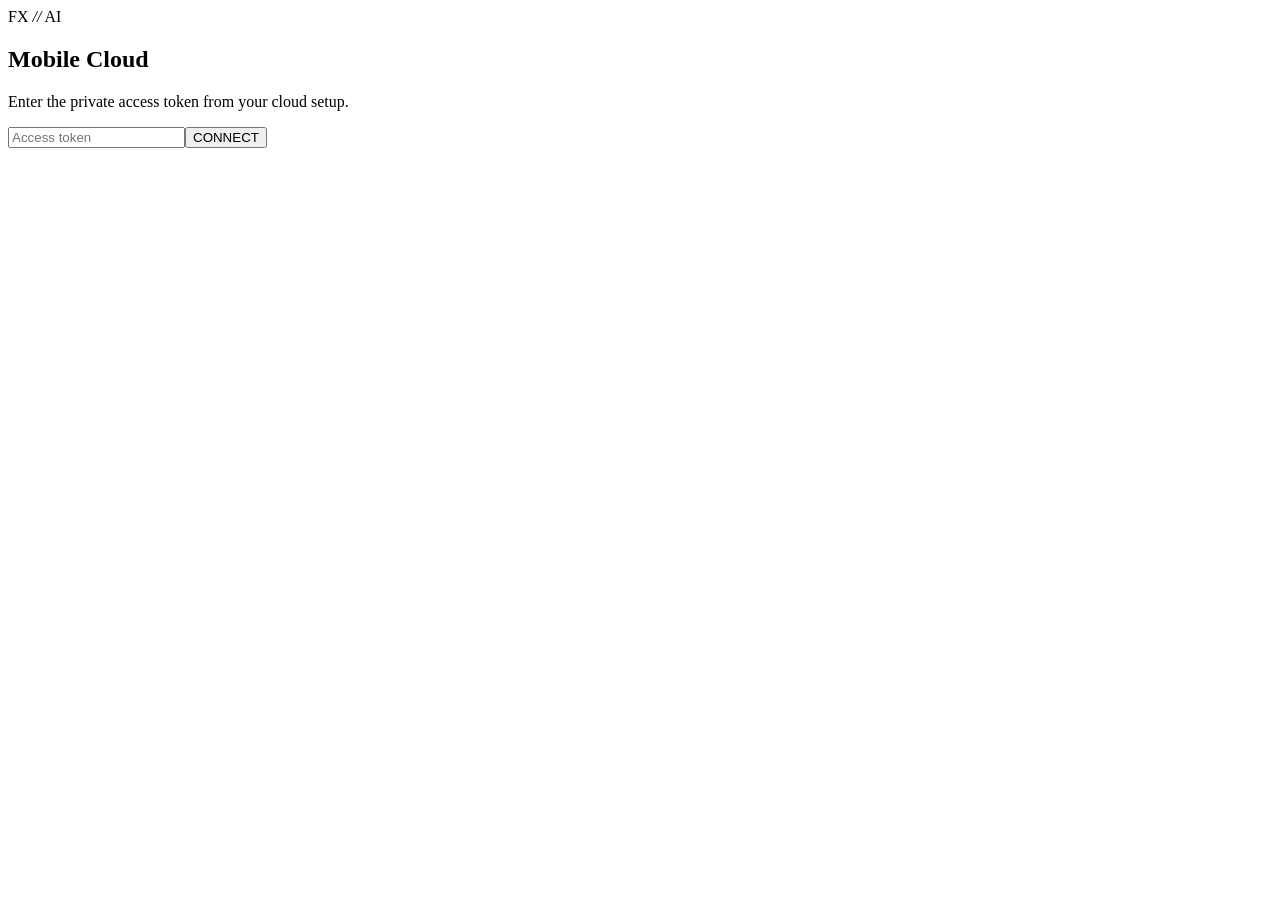
==== mobile_cloud/web/index.html @ b252f6df "Add v2.8.0 Mobile Cloud Beta" ====
<!doctype html>
<html lang="en"><head><meta charset="utf-8"><meta name="viewport" content="width=device-width,initial-scale=1,viewport-fit=cover"><meta name="theme-color" content="#07131d"><meta name="apple-mobile-web-app-capable" content="yes"><meta name="apple-mobile-web-app-status-bar-style" content="black-translucent"><title>FX // AI Mobile</title><link rel="manifest" href="/manifest.webmanifest"><link rel="stylesheet" href="/app.css"></head><body>
<section id="login" class="login"><div class="login-card"><div class="brand">FX <i>//</i> AI</div><h1>Mobile Cloud</h1><p>Enter the private access token from your cloud setup.</p><input id="token" type="password" autocomplete="current-password" placeholder="Access token"><button id="connect" class="primary">CONNECT</button><small id="login-error"></small></div></section>
<div id="app" hidden><header><div><div class="brand">FX <i>//</i> AI</div><span id="cloud-state">CLOUD CONNECTING</span></div><button id="reload" class="icon">↻</button></header><main>
<section id="dashboard" class="page active"><div class="hero"><div><small>PAPER EQUITY</small><strong id="equity">$0.00</strong><span id="pnl">$0.00 session P/L</span></div><div id="ai-orb" class="orb"><b>AI</b><small>PAUSED</small></div></div><div class="controls"><button id="start" class="start">START AI</button><button id="pause">PAUSE</button><button id="close-all" class="danger">CLOSE ALL</button></div><div class="status-card"><small>AI STATUS</small><p id="status">Waiting for cloud engine…</p></div><div class="metrics"><article><small>BALANCE</small><b id="balance">$0</b></article><article><small>OPEN</small><b id="open">0/5</b></article><article><small>REALIZED</small><b id="realized">$0</b></article><article><small>SHADOW</small><b id="neural">0 samples</b></article></div><h2>Top AI opportunities</h2><div id="top-markets" class="stack"></div></section>
<section id="markets" class="page"><div class="page-title"><div><small>LIVE SCANNER</small><h1>Markets</h1></div><input id="search" placeholder="Search"></div><div id="market-list" class="stack"></div></section>
<section id="positions" class="page"><div class="page-title"><div><small>PAPER PORTFOLIO</small><h1>Positions</h1></div></div><div id="position-list" class="stack empty"></div><h2>Closed trades</h2><div id="trade-list" class="stack"></div></section>
<section id="settings" class="page"><div class="page-title"><div><small>CLOUD CONTROL</small><h1>Settings</h1></div></div><div class="settings-card"><label>Paper capital (USD)</label><input id="capital" type="number" min="1000" max="100000" step="1000"><button id="new-session" class="primary">START NEW PAPER SESSION</button><p>This resets the visible paper balance and positions. Historical AI research stays preserved.</p></div><div class="safety"><b>100% PAPER ONLY</b><span>No broker-order endpoint exists in this mobile build. Neural Edge remains Shadow-only.</span></div><button id="logout" class="logout">LOG OUT THIS DEVICE</button></section>
</main><nav><button data-page="dashboard" class="active"><span>⌂</span>Home</button><button data-page="markets"><span>⌁</span>Markets</button><button data-page="positions"><span>▤</span>Trades</button><button data-page="settings"><span>⚙</span>Settings</button></nav></div><script src="/app.js"></script></body></html>
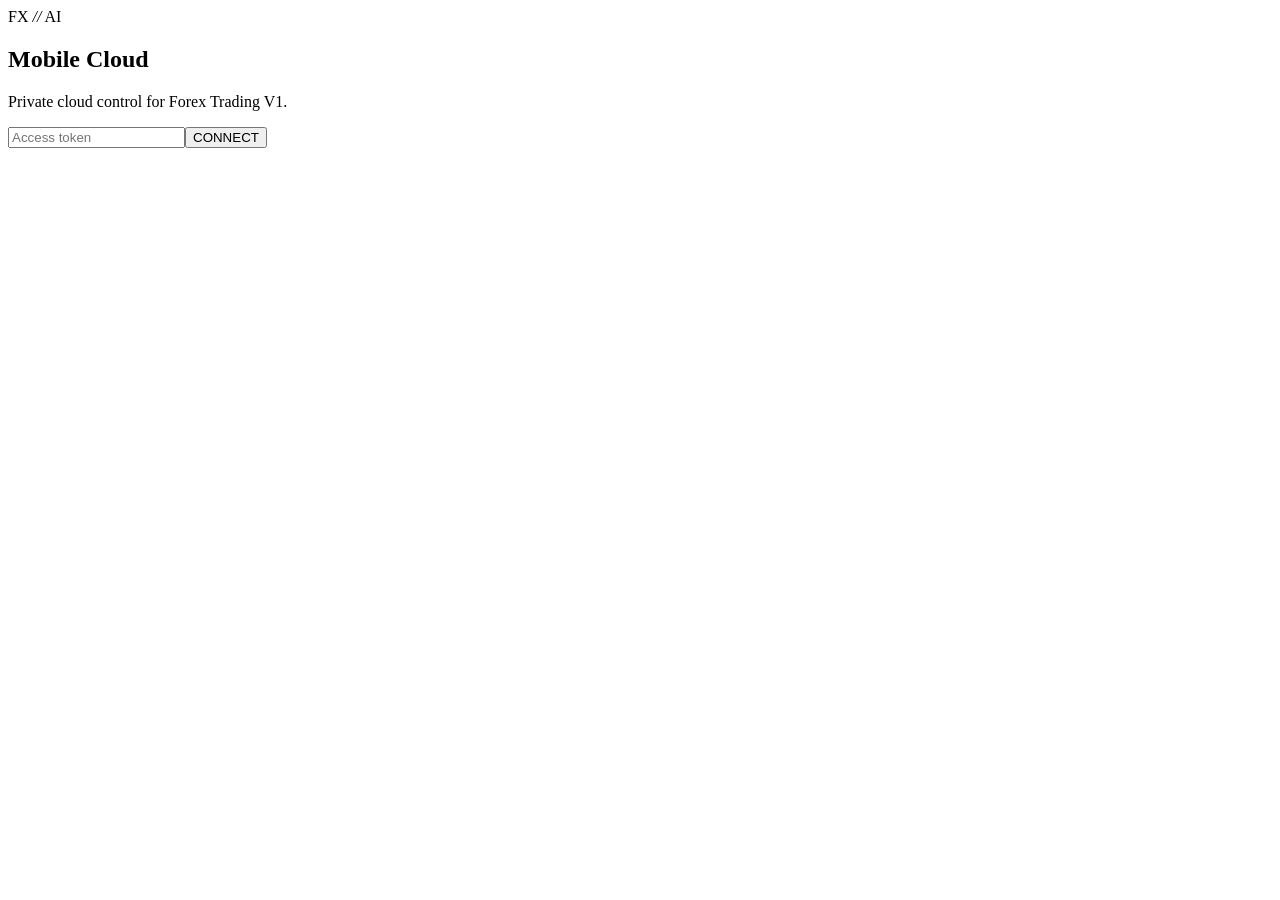
==== commit b2a56602: "Build v2.9.0 full Mobile Cloud PWA with server engine and Shadow Lab" ====
--- a/mobile_cloud/web/index.html
+++ b/mobile_cloud/web/index.html
@@ -1,9 +1,8 @@
-<!doctype html>
-<html lang="en"><head><meta charset="utf-8"><meta name="viewport" content="width=device-width,initial-scale=1,viewport-fit=cover"><meta name="theme-color" content="#07131d"><meta name="apple-mobile-web-app-capable" content="yes"><meta name="apple-mobile-web-app-status-bar-style" content="black-translucent"><title>FX // AI Mobile</title><link rel="manifest" href="/manifest.webmanifest"><link rel="stylesheet" href="/app.css"></head><body>
-<section id="login" class="login"><div class="login-card"><div class="brand">FX <i>//</i> AI</div><h1>Mobile Cloud</h1><p>Enter the private access token from your cloud setup.</p><input id="token" type="password" autocomplete="current-password" placeholder="Access token"><button id="connect" class="primary">CONNECT</button><small id="login-error"></small></div></section>
-<div id="app" hidden><header><div><div class="brand">FX <i>//</i> AI</div><span id="cloud-state">CLOUD CONNECTING</span></div><button id="reload" class="icon">↻</button></header><main>
-<section id="dashboard" class="page active"><div class="hero"><div><small>PAPER EQUITY</small><strong id="equity">$0.00</strong><span id="pnl">$0.00 session P/L</span></div><div id="ai-orb" class="orb"><b>AI</b><small>PAUSED</small></div></div><div class="controls"><button id="start" class="start">START AI</button><button id="pause">PAUSE</button><button id="close-all" class="danger">CLOSE ALL</button></div><div class="status-card"><small>AI STATUS</small><p id="status">Waiting for cloud engine…</p></div><div class="metrics"><article><small>BALANCE</small><b id="balance">$0</b></article><article><small>OPEN</small><b id="open">0/5</b></article><article><small>REALIZED</small><b id="realized">$0</b></article><article><small>SHADOW</small><b id="neural">0 samples</b></article></div><h2>Top AI opportunities</h2><div id="top-markets" class="stack"></div></section>
-<section id="markets" class="page"><div class="page-title"><div><small>LIVE SCANNER</small><h1>Markets</h1></div><input id="search" placeholder="Search"></div><div id="market-list" class="stack"></div></section>
-<section id="positions" class="page"><div class="page-title"><div><small>PAPER PORTFOLIO</small><h1>Positions</h1></div></div><div id="position-list" class="stack empty"></div><h2>Closed trades</h2><div id="trade-list" class="stack"></div></section>
-<section id="settings" class="page"><div class="page-title"><div><small>CLOUD CONTROL</small><h1>Settings</h1></div></div><div class="settings-card"><label>Paper capital (USD)</label><input id="capital" type="number" min="1000" max="100000" step="1000"><button id="new-session" class="primary">START NEW PAPER SESSION</button><p>This resets the visible paper balance and positions. Historical AI research stays preserved.</p></div><div class="safety"><b>100% PAPER ONLY</b><span>No broker-order endpoint exists in this mobile build. Neural Edge remains Shadow-only.</span></div><button id="logout" class="logout">LOG OUT THIS DEVICE</button></section>
-</main><nav><button data-page="dashboard" class="active"><span>⌂</span>Home</button><button data-page="markets"><span>⌁</span>Markets</button><button data-page="positions"><span>▤</span>Trades</button><button data-page="settings"><span>⚙</span>Settings</button></nav></div><script src="/app.js"></script></body></html>
+<!doctype html><html lang="en"><head><meta charset="utf-8"><meta name="viewport" content="width=device-width,initial-scale=1,viewport-fit=cover"><meta name="theme-color" content="#07131d"><meta name="apple-mobile-web-app-capable" content="yes"><meta name="apple-mobile-web-app-status-bar-style" content="black-translucent"><meta name="apple-mobile-web-app-title" content="FX AI"><title>FX // AI Mobile</title><link rel="manifest" href="/manifest.webmanifest"><link rel="stylesheet" href="/app.css"></head><body><section id="login" class="login"><div class="card"><div class="brand">FX <i>//</i> AI</div><h1>Mobile Cloud</h1><p>Private cloud control for Forex Trading V1.</p><input id="token" type="password" placeholder="Access token"><button id="connect" class="primary">CONNECT</button><small id="login-error"></small></div></section><div id="app" hidden><header><div><div class="brand">FX <i>//</i> AI <b>v2.9</b></div><span id="cloud-state">CLOUD CONNECTING</span></div><button id="reload">↻</button></header><main>
+<section id="dashboard" class="page active"><div class="hero"><div><small>PAPER EQUITY</small><strong id="equity">$0</strong><span id="pnl">$0 session P/L</span></div><div id="ai-orb" class="orb"><b>AI</b><small>PAUSED</small></div></div><div class="controls"><button id="start" class="primary">START AI</button><button id="pause">PAUSE</button><button id="close-all" class="danger">CLOSE ALL</button></div><div class="grid"><article><small>MARKET HEALTH</small><b id="health">--</b></article><article><small>REGIME</small><b id="regime">--</b></article><article><small>OPEN</small><b id="open">0/5</b></article><article><small>REALIZED</small><b id="realized">$0</b></article></div><div class="status"><small>AI STATUS</small><p id="status">Waiting…</p></div><h2>Top AI opportunities</h2><div id="top-markets" class="stack"></div></section>
+<section id="markets" class="page"><div class="title"><div><small>LIVE SCANNER</small><h1>Markets</h1></div><input id="search" placeholder="Search"></div><div id="market-list" class="stack"></div></section>
+<section id="decisions" class="page"><div class="title"><div><small>AI EXPLAINER</small><h1>Decision Feed</h1></div></div><div id="decision-list" class="stack"></div></section>
+<section id="trades" class="page"><div class="title"><div><small>PAPER PORTFOLIO</small><h1>Trades</h1></div></div><h2>Open positions</h2><div id="position-list" class="stack"></div><h2>Closed trades</h2><div id="trade-list" class="stack"></div></section>
+<section id="shadow" class="page"><div class="title"><div><small>NEURAL EDGE · SHADOW ONLY</small><h1>Shadow Lab</h1></div></div><div class="grid"><article><small>SAMPLES</small><b id="sh-samples">0</b></article><article><small>WIN RATE</small><b id="sh-win">--</b></article><article><small>SHADOW P/L</small><b id="sh-pnl">$0</b></article><article><small>OPEN TESTS</small><b id="sh-open">0</b></article></div><div class="safety"><b>SHADOW MEANS NO EXECUTION</b><span>Neural Edge researches independently and cannot place PAPER or broker orders.</span></div><h2>Shadow positions</h2><div id="shadow-list" class="stack"></div><h2>Shadow history</h2><div id="shadow-history" class="stack"></div></section>
+<section id="settings" class="page"><div class="title"><div><small>CLOUD CONTROL</small><h1>Settings</h1></div></div><div class="card"><label>Paper capital (USD)</label><input id="capital" type="number" min="1000" max="100000" step="1000"><button id="new-session" class="primary">START NEW PAPER SESSION</button></div><div class="safety"><b>100% PAPER ONLY</b><span>No broker-order endpoint exists. The trading loop runs server-side; the phone is only the control panel.</span></div><div class="status"><small>CURRENCY EXPOSURE</small><p id="exposure">None</p></div><button id="logout">LOG OUT THIS DEVICE</button></section>
+</main><nav><button data-page="dashboard" class="active">⌂<small>Home</small></button><button data-page="markets">⌁<small>Markets</small></button><button data-page="decisions">◎<small>AI Feed</small></button><button data-page="trades">▤<small>Trades</small></button><button data-page="shadow">◈<small>Shadow</small></button><button data-page="settings">⚙<small>Settings</small></button></nav></div><script src="/app.js"></script></body></html>
